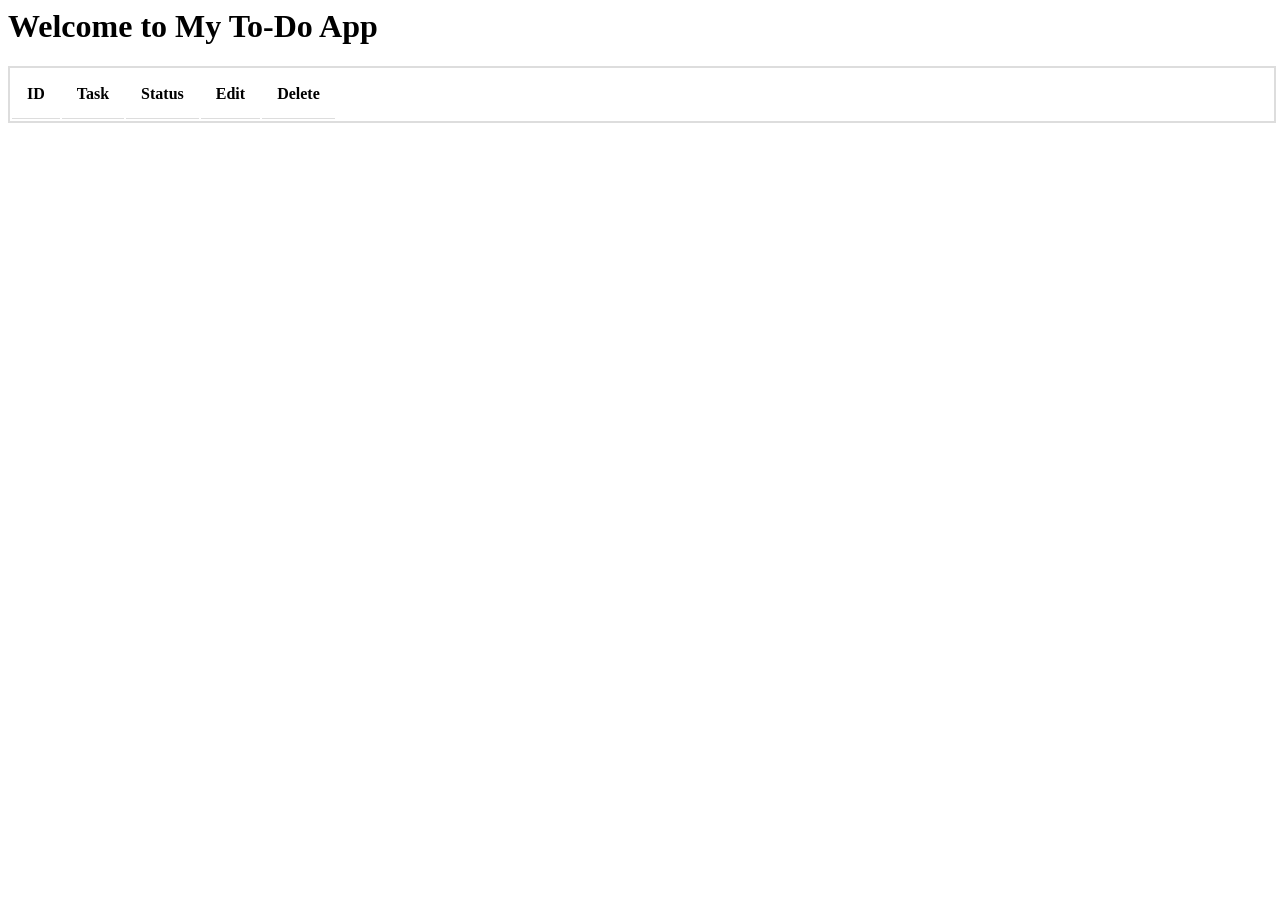
==== index.html @ 1f3a8ae4 "Add initial HTML structure and CSS styles for To-Do App" ====
<html>
<head>
    <title>To-Do App</title>
    <link rel="stylesheet"  href="style.css">
    <script src="script.js"></script>
</head>
<body>
    <h1>Welcome to My To-Do App</h1>

    <div id="todo_table">
        <table>
        <tr>
            <th>ID</th>
            <th>Task</th>
            <th>Status</th>
            <th>Edit</th>
            <th>Delete</th>
        </tr>

        </table>
    </div>
</body>
</html>
---- style.css ----
#todo_table {
    width: 100%;
    border-collapse: collapse;
    border: 2px solid #ddd;
}

#todo_table th, #todo_table td {
    padding: 15px;
    text-align: left;
    border-bottom: 1px solid #ddd;
}
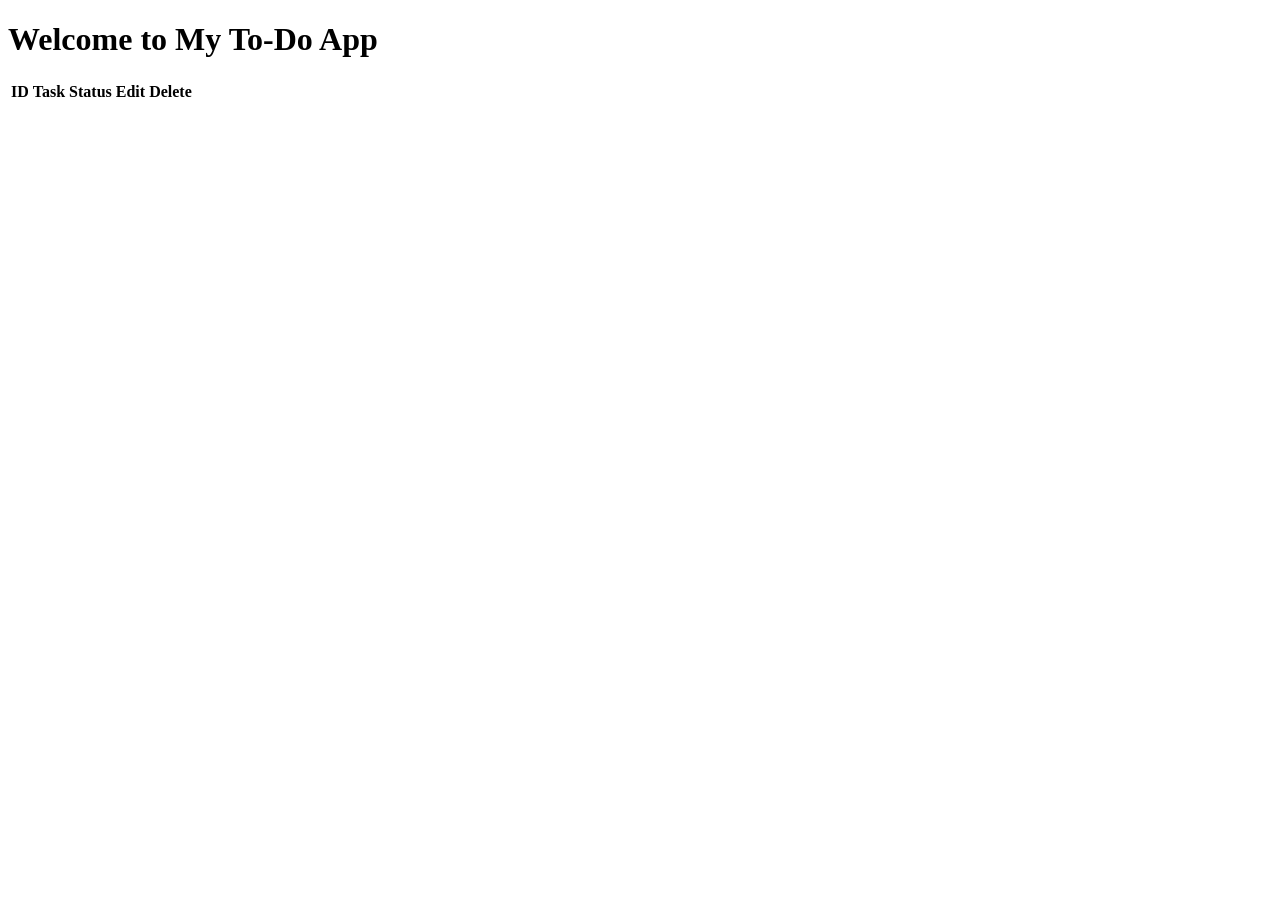
==== commit 5c5a2e58: "Refactor HTML structure and add JavaScript functionality for dynamic To-Do table creation" ====
--- a/index.html
+++ b/index.html
@@ -1,5 +1,9 @@
-<html>
+<!DOCTYPE html>
+<html lang="en">
 <head>
+    <meta charset="UTF-8">
+    <meta http-equiv="X-UA-Compatible" content="IE=edge">
+    <meta name="viewport" content="width=device-width, initial-scale=1.0">
     <title>To-Do App</title>
     <link rel="stylesheet"  href="style.css">
     <script src="script.js"></script>
@@ -7,17 +11,6 @@
 <body>
     <h1>Welcome to My To-Do App</h1>
 
-    <div id="todo_table">
-        <table>
-        <tr>
-            <th>ID</th>
-            <th>Task</th>
-            <th>Status</th>
-            <th>Edit</th>
-            <th>Delete</th>
-        </tr>
-
-        </table>
-    </div>
+    <div id="todo_table"></div>
 </body>
 </html>
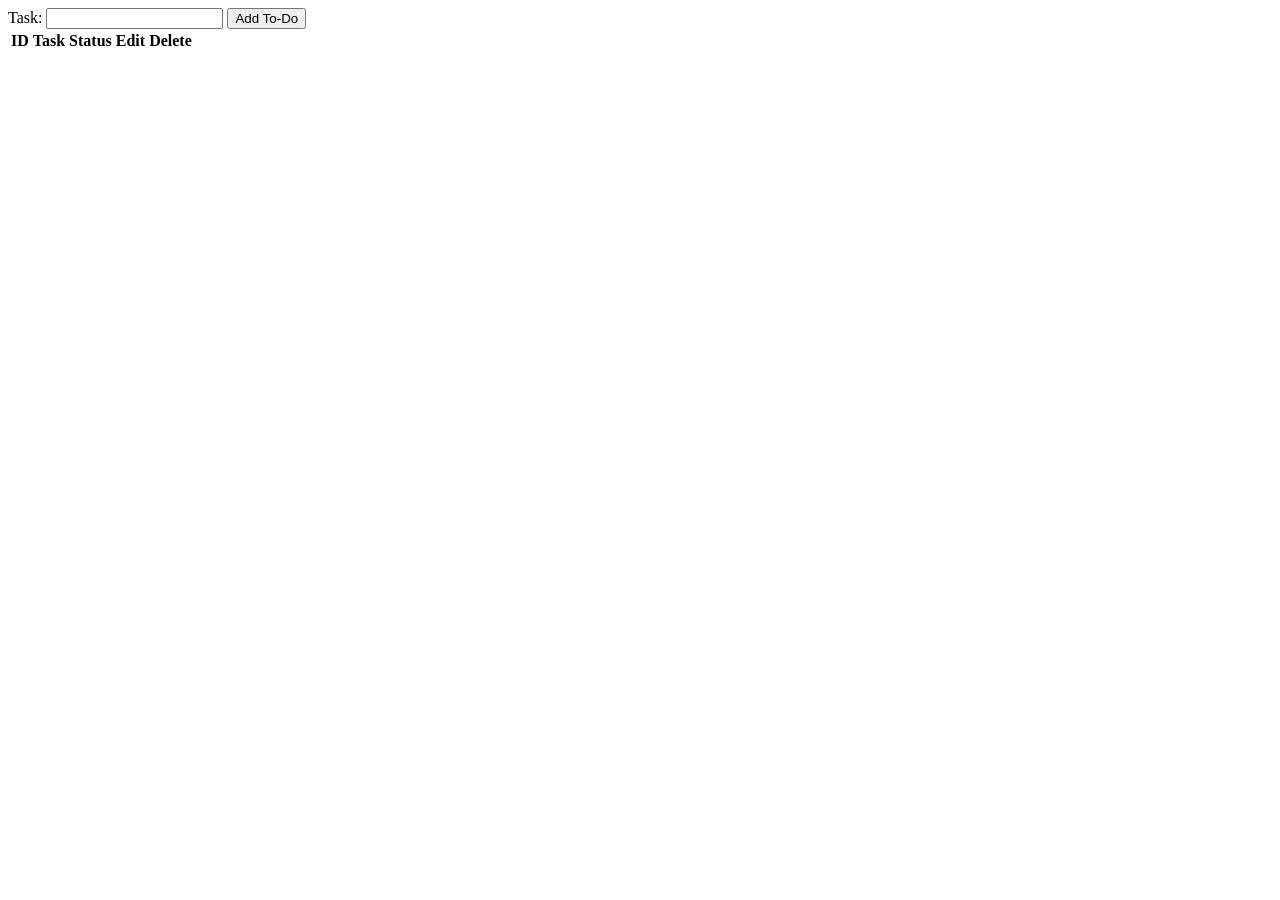
==== commit c1439728: "Implement To-Do addition functionality and update HTML structure" ====
--- a/index.html
+++ b/index.html
@@ -9,8 +9,13 @@
     <script src="script.js"></script>
 </head>
 <body>
-    <h1>Welcome to My To-Do App</h1>
+    <div id="add-todo">
+        <label for="task">Task:</label>
+        <input type="text" id="task" name="task">
+        <button id="add-button">Add To-Do</button>
+    </div>
 
     <div id="todo_table"></div>
+
 </body>
 </html>
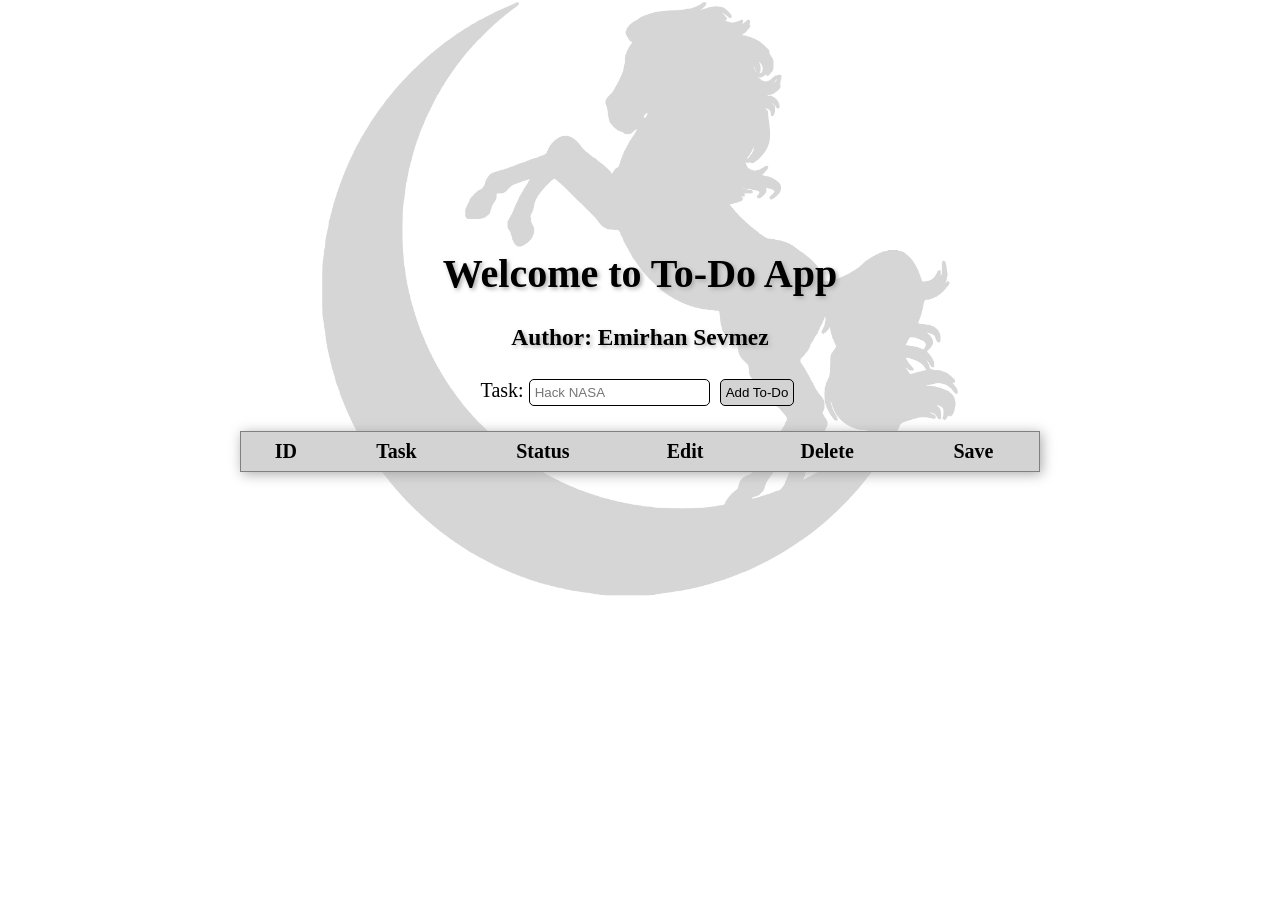
==== commit 02871ef8: "Refactor code structure for improved readability and maintainability" ====
--- a/index.html
+++ b/index.html
@@ -7,11 +7,14 @@
     <title>To-Do App</title>
     <link rel="stylesheet"  href="style.css">
     <script src="script.js"></script>
+    <link rel="icon" href="favicon.ico" type="image/x-icon">
 </head>
 <body>
+    <h1>Welcome to To-Do App</h1>
+    <h3>Author: Emirhan Sevmez</h3>
     <div id="add-todo">
         <label for="task">Task:</label>
-        <input type="text" id="task" name="task">
+        <input type="text" id="task" name="task" placeholder="Hack NASA">
         <button id="add-button">Add To-Do</button>
     </div>
 
--- a/style.css
+++ b/style.css
@@ -0,0 +1,72 @@
+#add-todo{
+    margin-top: 20px;
+    margin-bottom: 20px;
+    align-items: center;
+    text-align: center;
+}
+
+table  {
+    border: 1px solid black;
+    border-collapse: collapse;
+    padding: 8px;
+    width: 100%;
+    max-width: 800px;
+    margin-left: auto;
+    margin-right: auto;
+    box-shadow: 2px 2px 12px #aaa;
+    
+}
+td{
+    padding: 8px;   
+}
+
+th{
+    
+    padding: 8px;
+    background-color: lightgray;
+}
+tr{
+    text-align: center;
+    border: 1px solid gray;
+    background-color: white;
+    
+}
+
+body{
+    background-image: url(yavuzlar.png);
+    background-size: 50%;
+    background-repeat: no-repeat;
+    background-position: center top;
+    margin-top: 250px;
+    font-family: 'Times New Roman', Times, serif;
+    font-size: 20px;
+    
+}
+
+button  {
+    margin: 5px;
+    padding: 5px;
+    border-radius: 5px;
+    border: 1px solid black;
+    background-color: lightgray;
+    cursor: pointer;
+}
+button:hover {
+    background-color: gray;
+    color: white;
+}
+button:active {
+    background-color: darkgray;
+}
+
+
+h1,h2,h3{
+    text-align: center;
+    text-shadow: 2px 2px 4px #aaa;
+}
+
+input{
+    padding: 5px;
+    border-radius: 5px;
+    border: 1px solid black;
+}
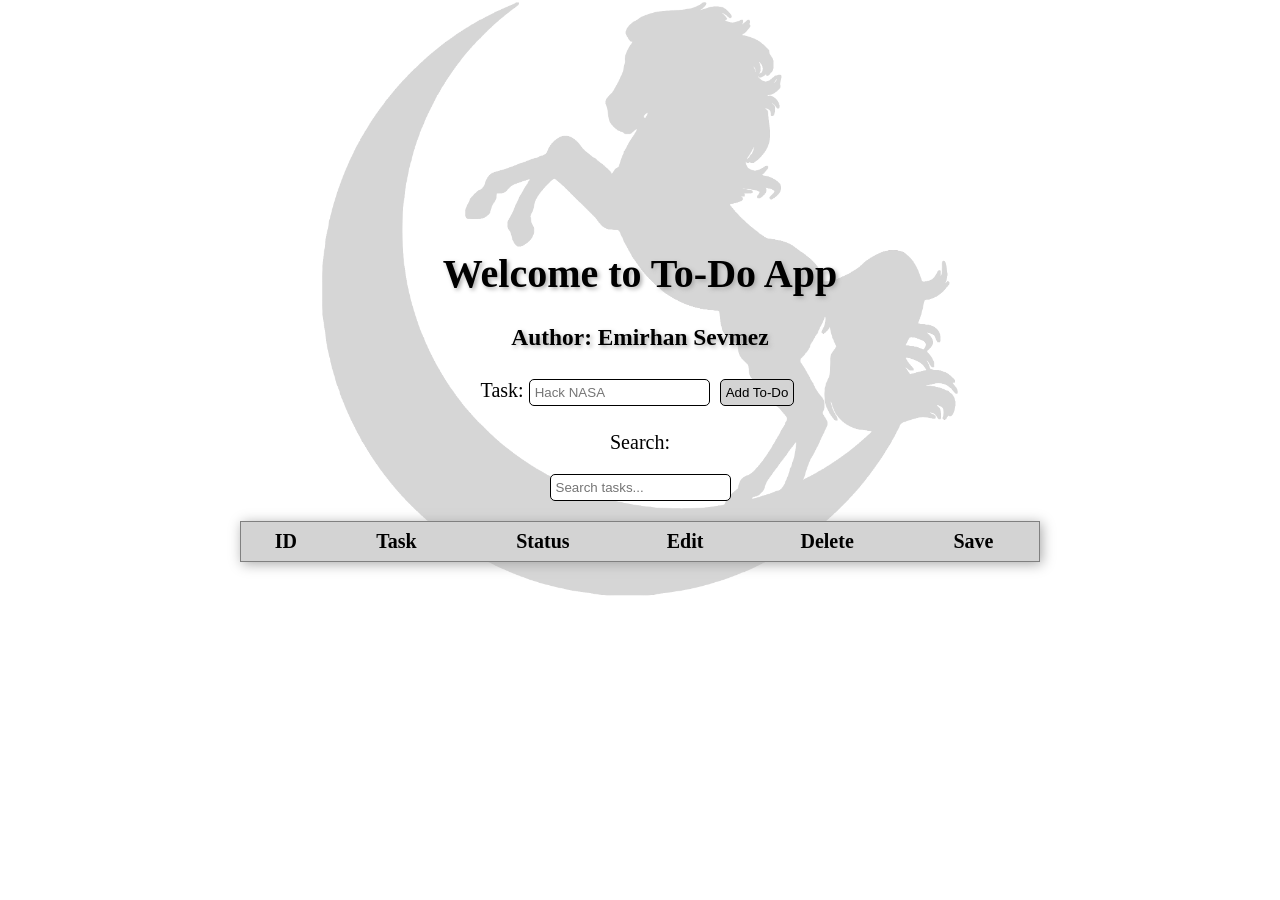
==== commit c4e2e097: "Add search functionality to Todo app with styling adjustments" ====
--- a/index.html
+++ b/index.html
@@ -17,6 +17,10 @@
         <input type="text" id="task" name="task" placeholder="Hack NASA">
         <button id="add-button">Add To-Do</button>
     </div>
+    <div id = "search_input">
+        <label for="search">Search:</label>
+        <input type="text" id="search" name="search" placeholder="Search tasks...">
+    </div>
 
     <div id="todo_table"></div>
 
--- a/style.css
+++ b/style.css
@@ -69,4 +69,17 @@
     padding: 5px;
     border-radius: 5px;
     border: 1px solid black;
-}+    align-items: center;
+}
+
+#search_input{
+    margin-top: 20px;
+    margin-bottom: 20px;
+    align-items: center;
+    text-align: center;
+}
+#search {
+    display: block;
+    margin: 20px auto; 
+    box-sizing: border-box; 
+}
